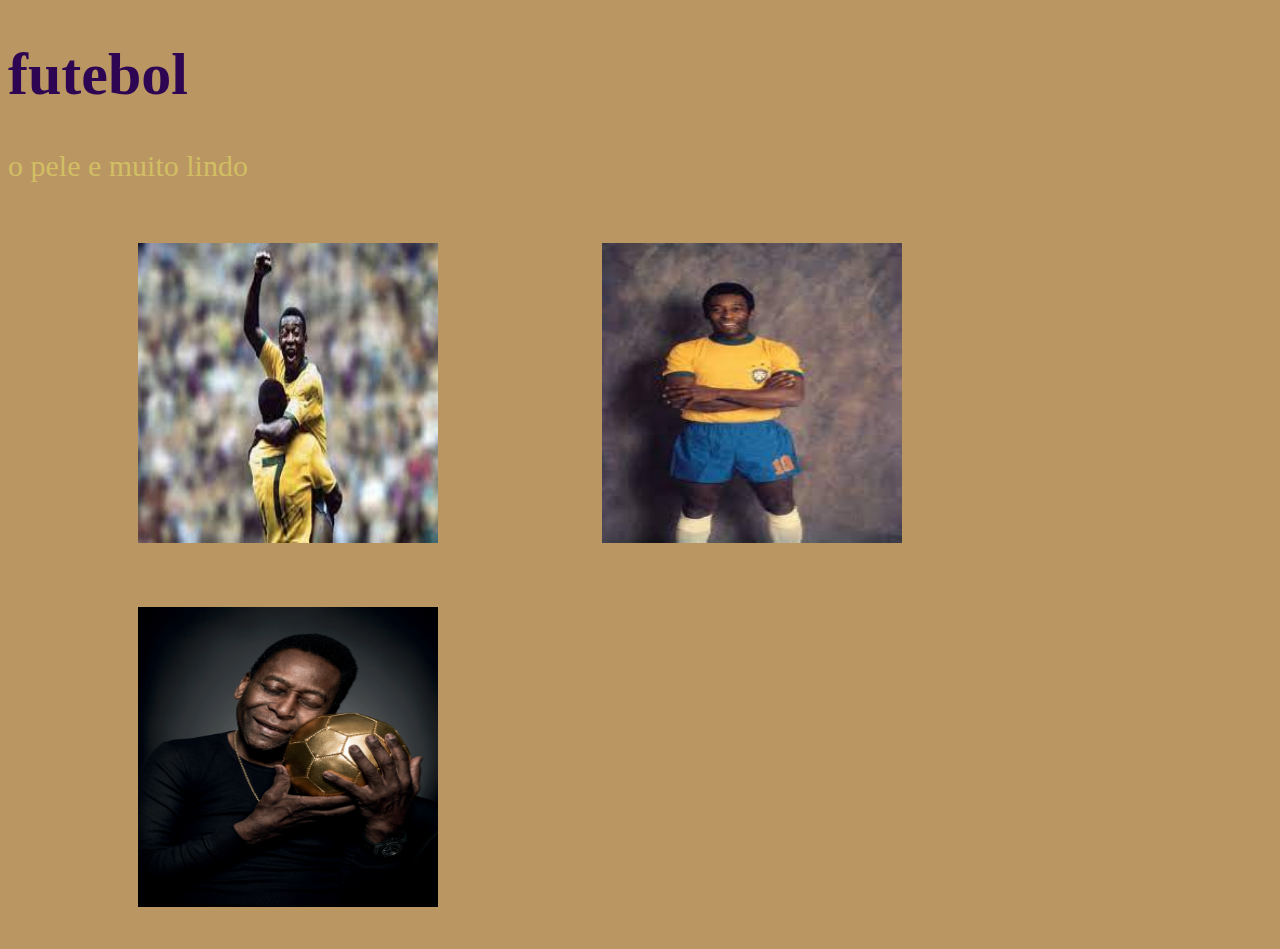
==== index.html @ c8c66f26 "Add files via upload" ====
<!DOCTYPE html>
<html lang="port-br">
<head>
    <meta charset="UTF-8">
    <meta name="viewport" content="width=device-width, initial-scale=1.0">
    <title>Document</title>
    <link rel="stylesheet" href="style.css">
</head>
<body>
    <h1>futebol</h1>
    <p>o pele e muito lindo</p>
    <img src="download (1).jpeg" alt="">
<img src="download.jpeg" alt="">
<img src="PELE0000-1.webp" alt="">
</body>
</html>
---- style.css ----
body{
    background: rgb(186, 150, 99);
}
h1{
font-size: 60px;
color: rgb(45, 5, 82);
text-align: justify;
}
p{
font-size: 30px;
color: rgb(210, 190, 99);
text-align: justify;
}
img{
width: 300px;
height: 300px;
margin: 30px;
margin-left: 130px;
}
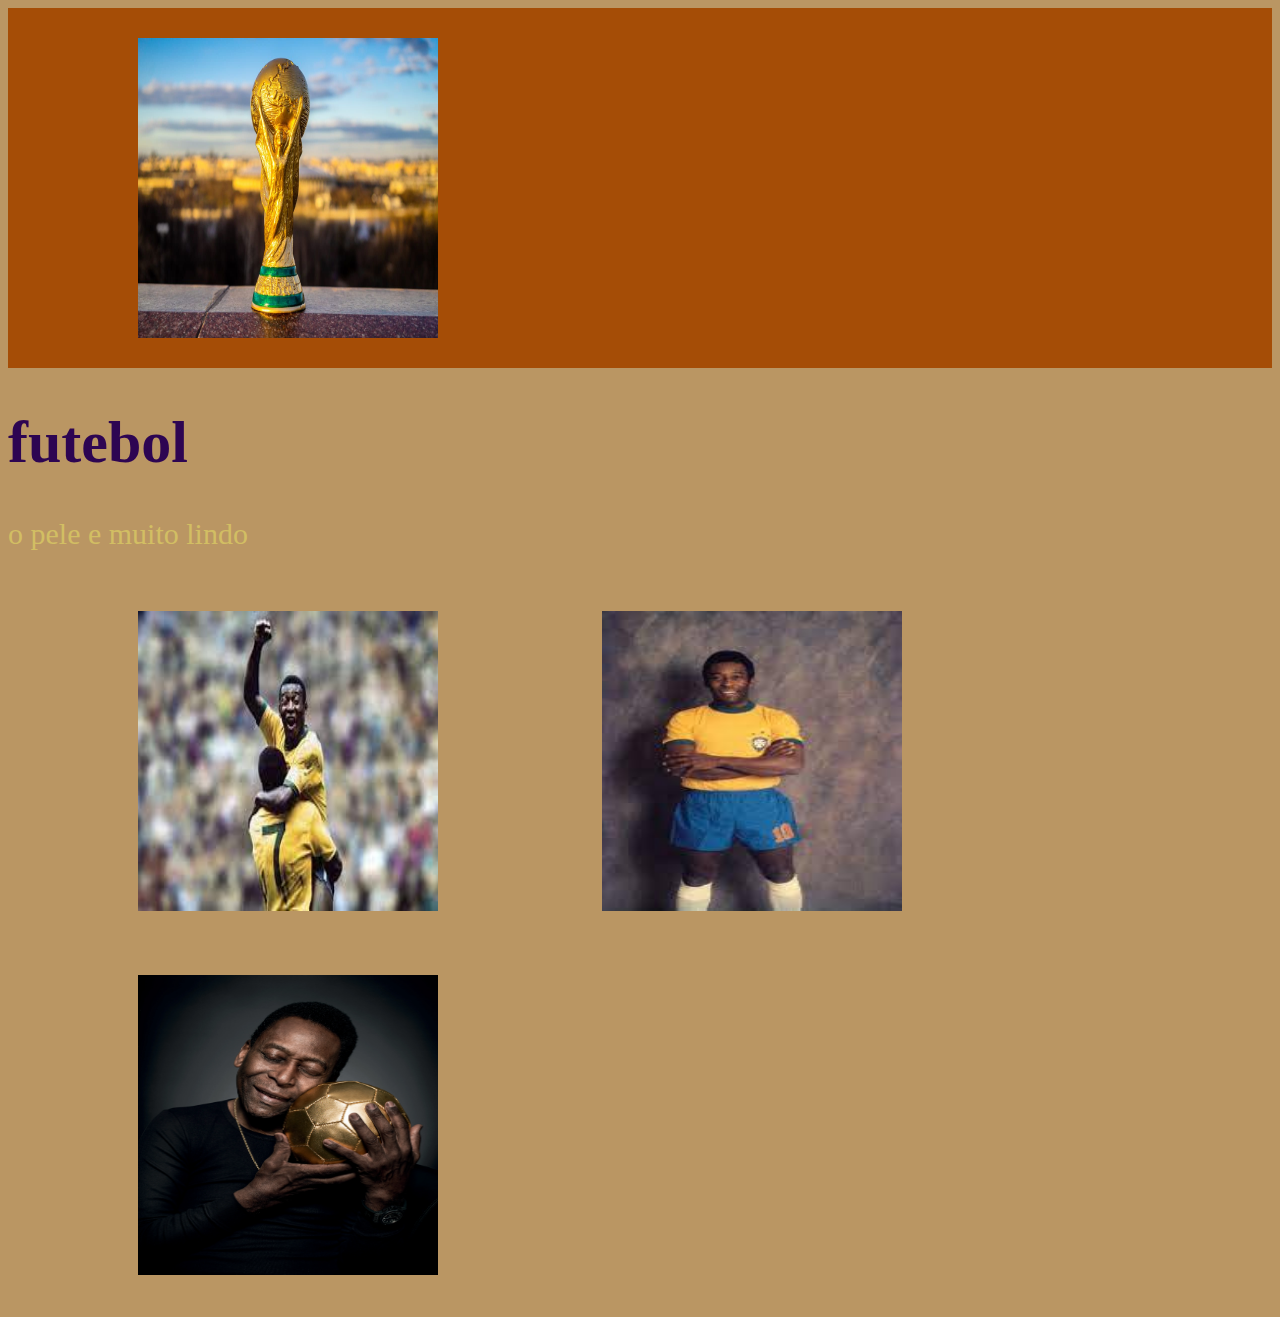
==== commit 2a4aa051: "Add files via upload" ====
--- a/index.html
+++ b/index.html
@@ -7,6 +7,14 @@
     <link rel="stylesheet" href="style.css">
 </head>
 <body>
+    <header class="cabecalho">
+<img src="copa.jpg" alt="">
+<ul class="listacabecalho">
+    <li class="itemlistacabecalho">home</li>
+    <li class="itemlistacabecalho">copa do mundo</li>
+    <li class="itemlistacabecalho">hexacampeao</li>
+</ul>
+    </header>
     <h1>futebol</h1>
     <p>o pele e muito lindo</p>
     <img src="download (1).jpeg" alt="">
--- a/style.css
+++ b/style.css
@@ -16,4 +16,13 @@
 height: 300px;
 margin: 30px;
 margin-left: 130px;
+}
+.cabecalho{
+    background-color: rgb(165, 77, 6);
+ display: flex;
+}
+.listacabecalho{
+    display: flex;
+    margin-left: 900px;
+    margin-top: 20px;
 }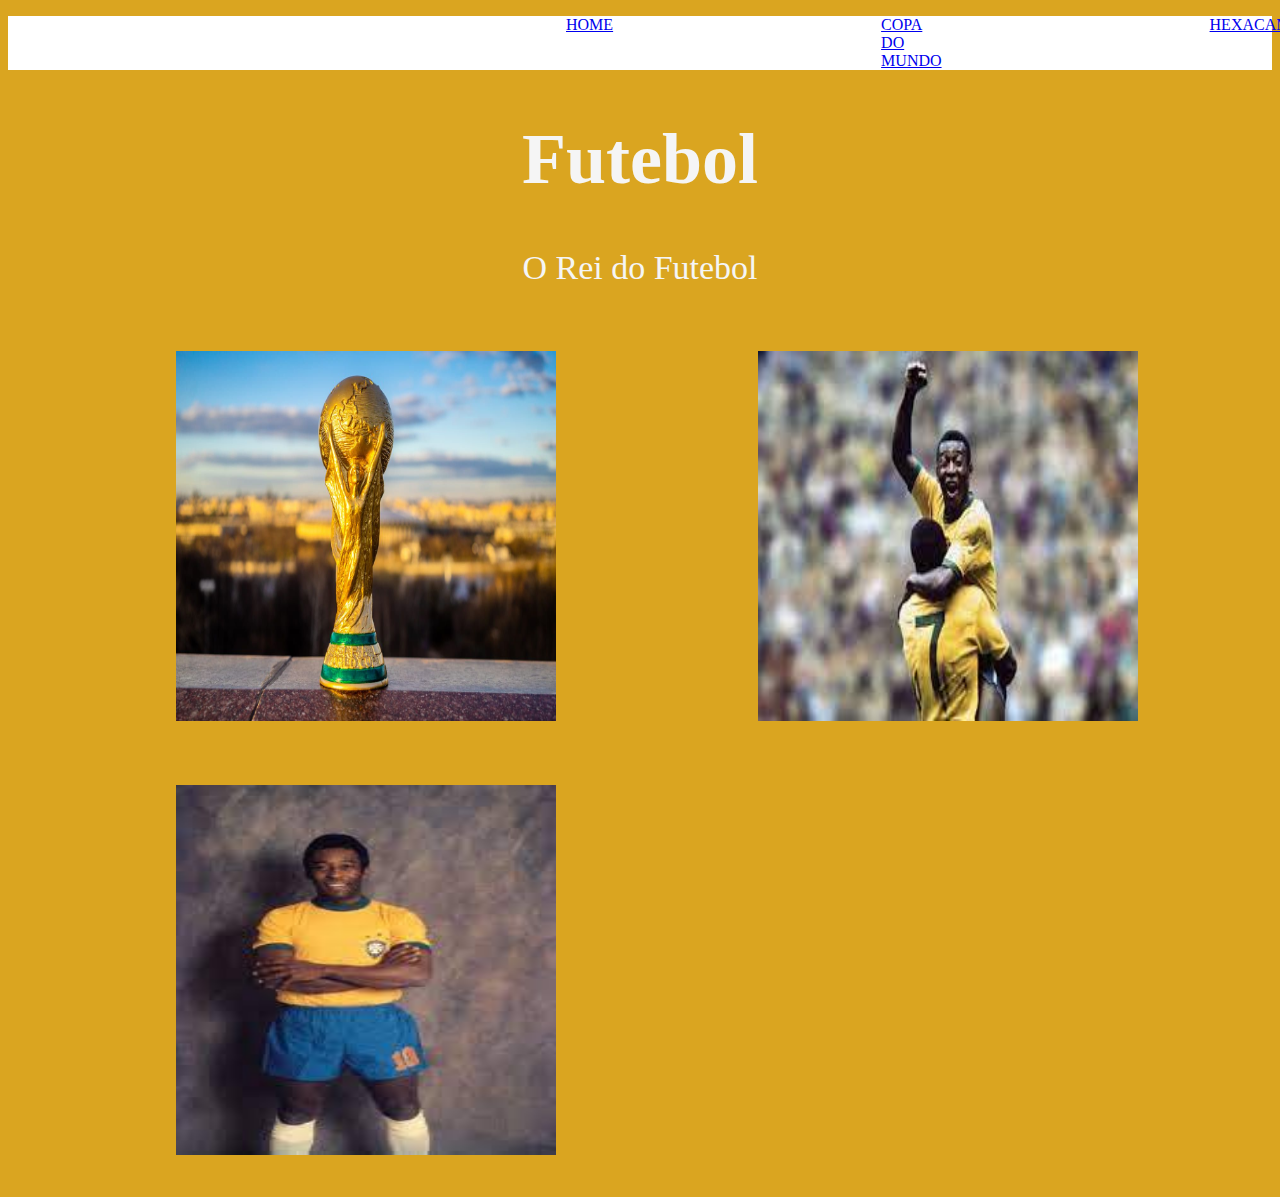
==== commit b568cfb0: "Add files via upload" ====
--- a/index.html
+++ b/index.html
@@ -1,24 +1,29 @@
 <!DOCTYPE html>
-<html lang="port-br">
+<html lang="en">
 <head>
     <meta charset="UTF-8">
+    <meta http-equiv="X-UA-Compatible" content="IE=edge">
     <meta name="viewport" content="width=device-width, initial-scale=1.0">
     <title>Document</title>
     <link rel="stylesheet" href="style.css">
 </head>
 <body>
-    <header class="cabecalho">
-<img src="copa.jpg" alt="">
-<ul class="listacabecalho">
-    <li class="itemlistacabecalho">home</li>
-    <li class="itemlistacabecalho">copa do mundo</li>
-    <li class="itemlistacabecalho">hexacampeao</li>
-</ul>
-    </header>
-    <h1>futebol</h1>
-    <p>o pele e muito lindo</p>
-    <img src="download (1).jpeg" alt="">
-<img src="download.jpeg" alt="">
-<img src="PELE0000-1.webp" alt="">
+    <body>
+        <header class="cabecalho">
+            <ul class="lista_cabecalho">
+                <li class="item_lista_cabecalho"><a href="index.html"> home</a></li>
+                <li class="item_lista_cabecalho"><a href="copa.html"> Copa do Mundo</a></li>
+                <li class="item_lista_cabecalho"><a href="hexa.html"> Hexacampeao</a></li>
+            </ul>
+        </header>
+        <h1>Futebol</h1>
+        <p>O Rei do Futebol</p>
+        <img src="copa.jpg" alt="">
+        <img src="download (1).jpeg" alt="">
+        <img src="download.jpeg" alt="">
+        
+    
+    </body>
+    </html>
 </body>
 </html>--- a/style.css
+++ b/style.css
@@ -1,28 +1,34 @@
 body{
-    background: rgb(186, 150, 99);
+    background: goldenrod;
 }
 h1{
-font-size: 60px;
-color: rgb(45, 5, 82);
-text-align: justify;
+    font-size: 72px;
+    color: whitesmoke;
+    text-align: center;
 }
 p{
-font-size: 30px;
-color: rgb(210, 190, 99);
-text-align: justify;
+    font-size: 34px;
+    color:whitesmoke;
+    font-family: Cambria, Cochin, Georgia, Times, 'Times New Roman', serif;
+    text-align: center;
 }
 img{
-width: 300px;
-height: 300px;
-margin: 30px;
-margin-left: 130px;
+    width: 380px;
+    height: 370px;
+    margin: 30px;
+    margin-left: 168px;
 }
 .cabecalho{
-    background-color: rgb(165, 77, 6);
- display: flex;
+    background-color: white;
 }
-.listacabecalho{
+.lista_cabecalho{
     display: flex;
-    margin-left: 900px;
-    margin-top: 20px;
-}+    margin-left: 250px;
+}
+.item_lista_cabecalho{
+    color: black;
+    list-style: none;
+    text-transform: uppercase;
+    font-size: 16px;
+    padding-left: 268px;
+}
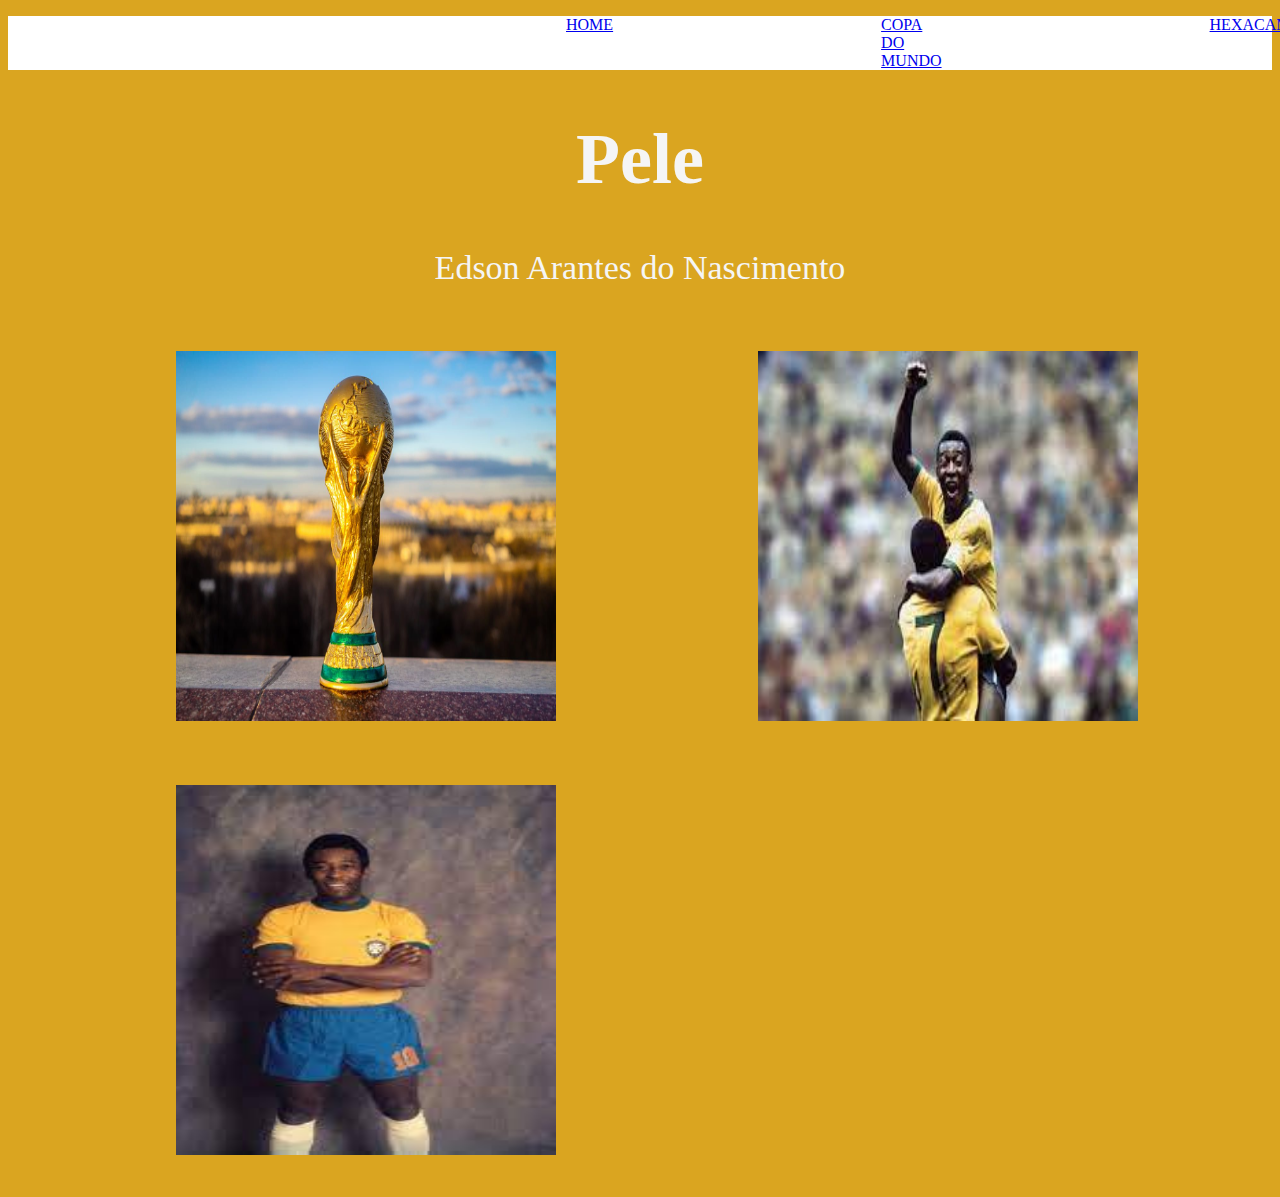
==== commit 7a4698bd: "h" ====
--- a/index.html
+++ b/index.html
@@ -16,14 +16,9 @@
                 <li class="item_lista_cabecalho"><a href="hexa.html"> Hexacampeao</a></li>
             </ul>
         </header>
-        <h1>Futebol</h1>
-        <p>O Rei do Futebol</p>
+        <h1>Pele</h1>
+        <p>Edson Arantes do Nascimento</p>
         <img src="copa.jpg" alt="">
         <img src="download (1).jpeg" alt="">
         <img src="download.jpeg" alt="">
         
-    
-    </body>
-    </html>
-</body>
-</html>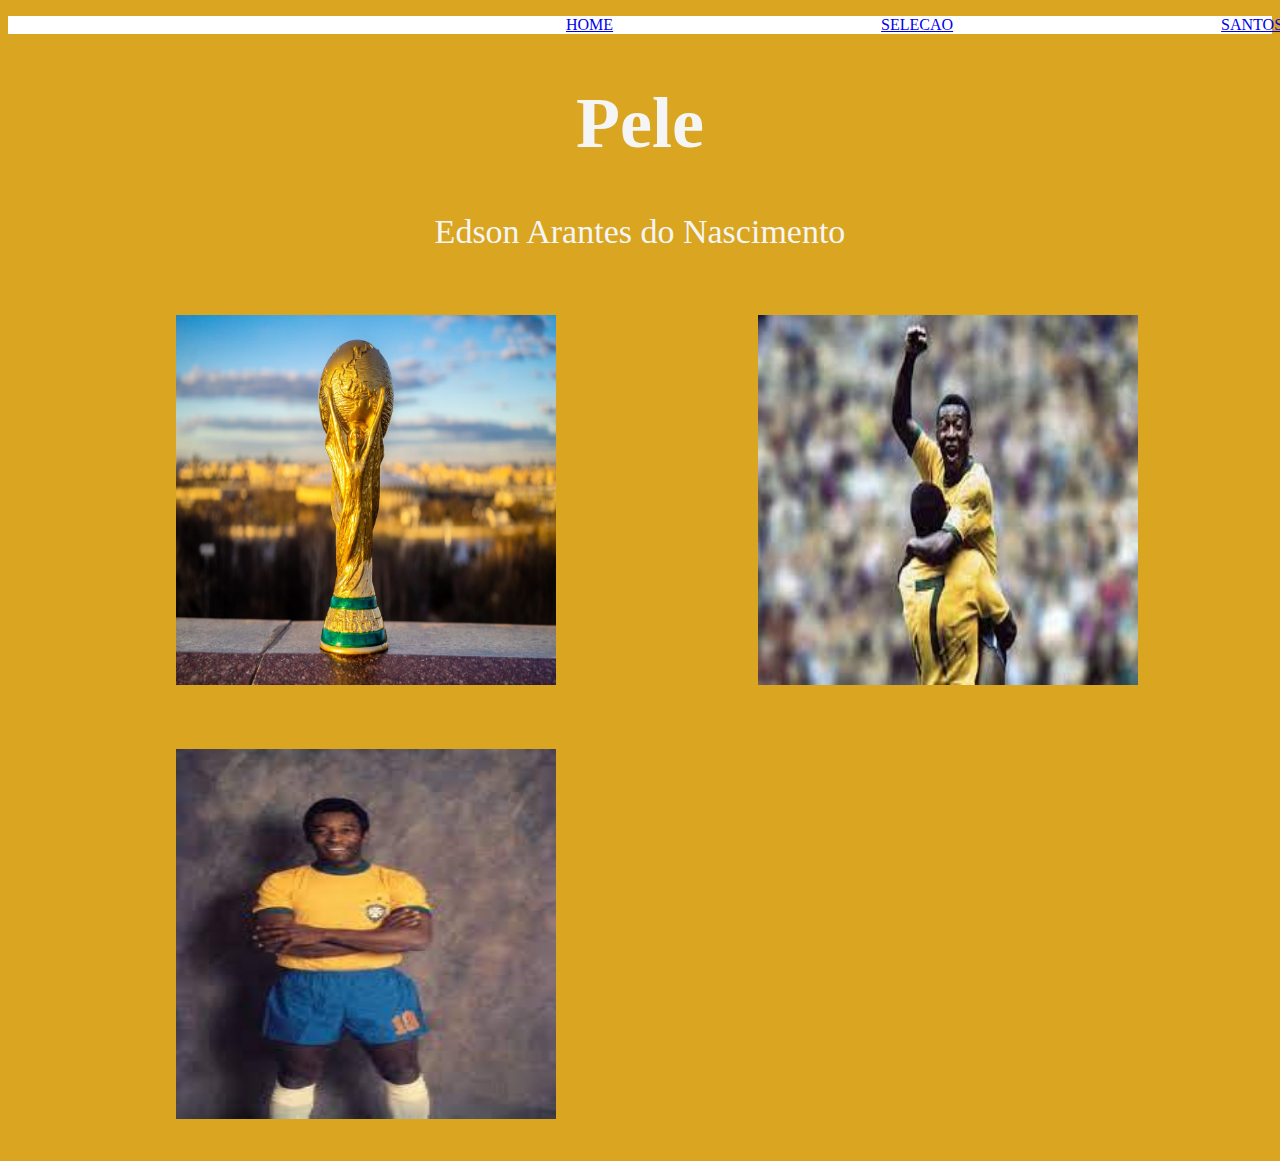
==== commit 8306423a: "a" ====
--- a/index.html
+++ b/index.html
@@ -12,8 +12,8 @@
         <header class="cabecalho">
             <ul class="lista_cabecalho">
                 <li class="item_lista_cabecalho"><a href="index.html"> home</a></li>
-                <li class="item_lista_cabecalho"><a href="copa.html"> Copa do Mundo</a></li>
-                <li class="item_lista_cabecalho"><a href="hexa.html"> Hexacampeao</a></li>
+                <li class="item_lista_cabecalho"><a href="copa.html"> Selecao</a></li>
+                <li class="item_lista_cabecalho"><a href="hexa.html"> Santos</a></li>
             </ul>
         </header>
         <h1>Pele</h1>
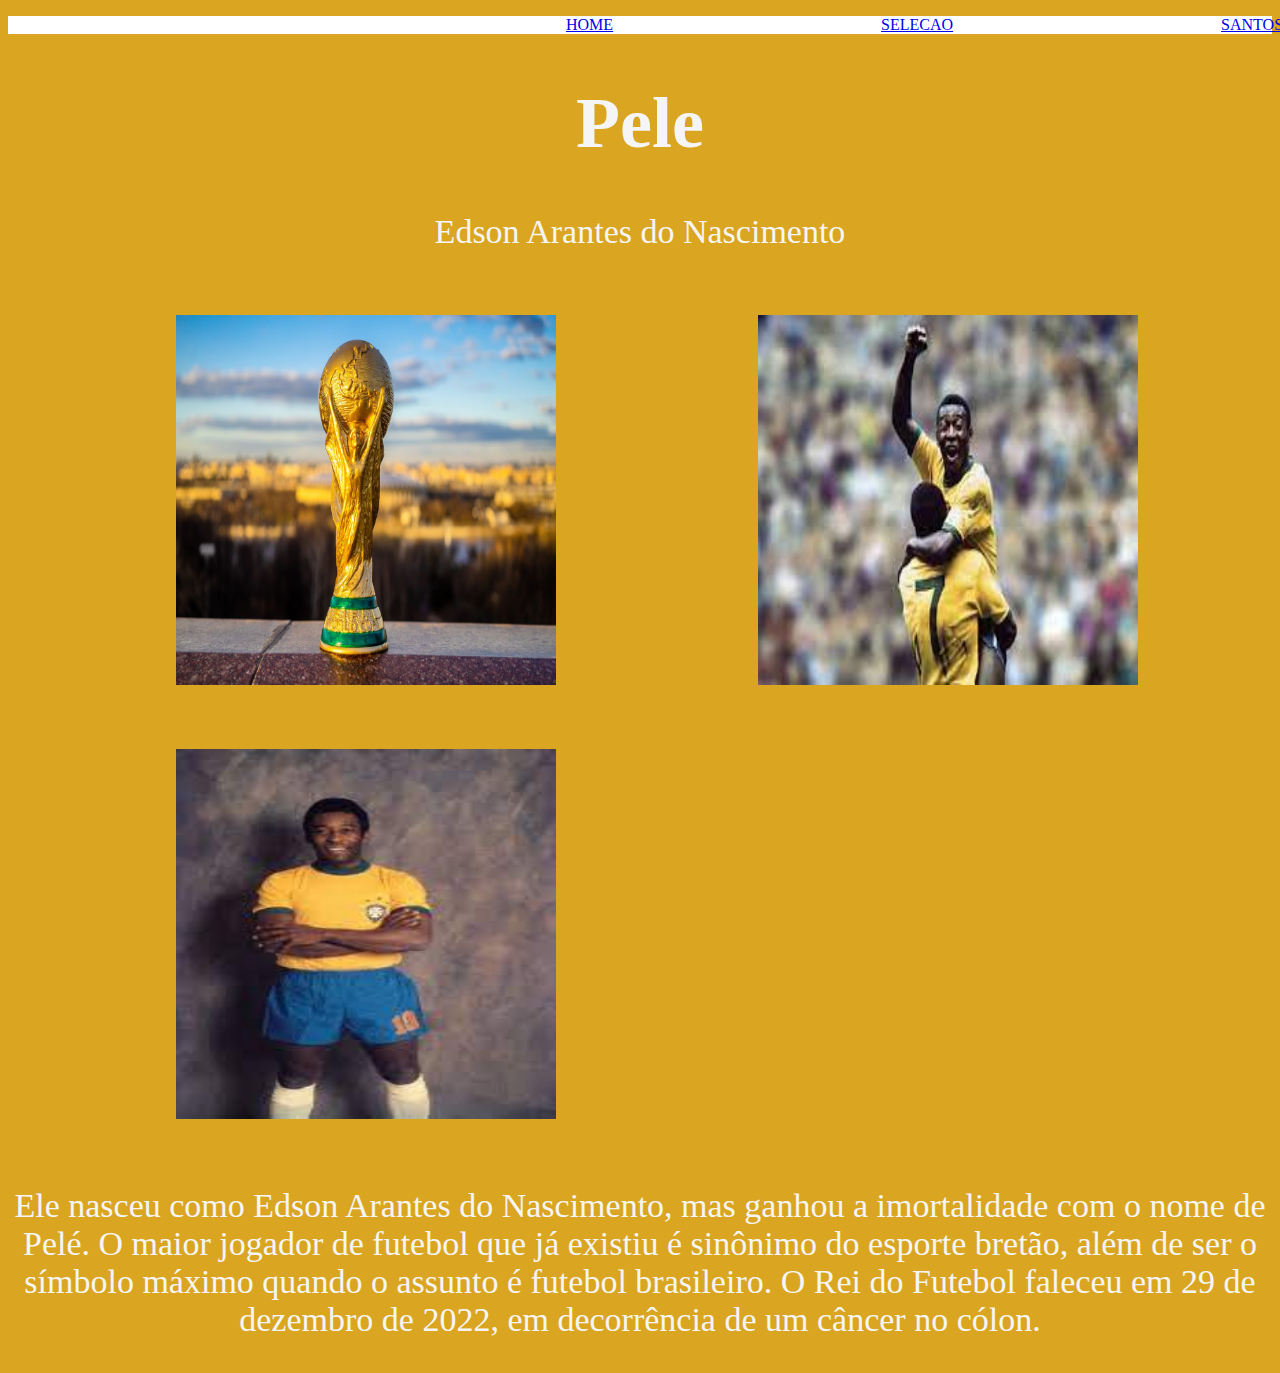
==== commit c9d678fe: "a" ====
--- a/index.html
+++ b/index.html
@@ -21,4 +21,6 @@
         <img src="copa.jpg" alt="">
         <img src="download (1).jpeg" alt="">
         <img src="download.jpeg" alt="">
-        
+        <p>Ele nasceu como Edson Arantes do Nascimento, mas ganhou a imortalidade com o nome de Pelé. O maior jogador de futebol que já existiu é sinônimo do esporte bretão, além de ser o símbolo máximo quando o assunto é futebol brasileiro. O Rei do Futebol faleceu em 29 de dezembro de 2022, em decorrência de um câncer no cólon.
+
+        </p>
--- a/style.css
+++ b/style.css
@@ -32,3 +32,7 @@
     font-size: 16px;
     padding-left: 268px;
 }
+.pele{
+    margin-left: 600px;
+    width: 600px;
+}
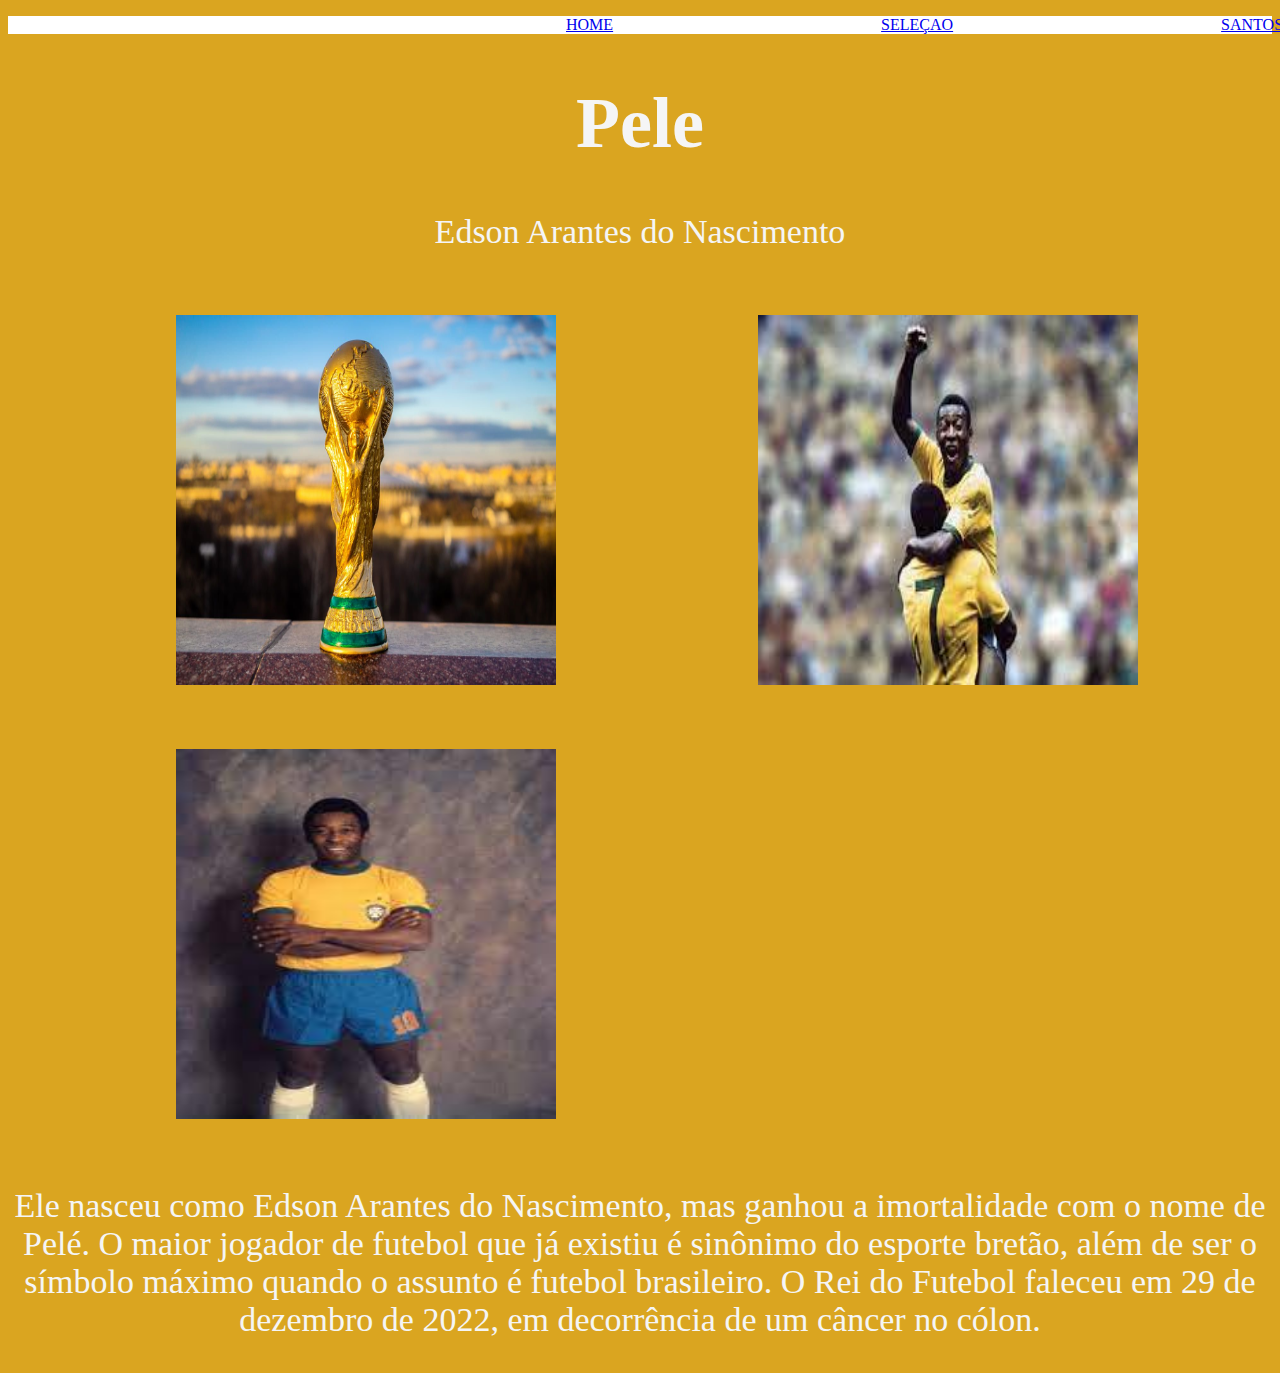
==== commit 66c27b5c: "a" ====
--- a/index.html
+++ b/index.html
@@ -12,8 +12,8 @@
         <header class="cabecalho">
             <ul class="lista_cabecalho">
                 <li class="item_lista_cabecalho"><a href="index.html"> home</a></li>
-                <li class="item_lista_cabecalho"><a href="copa.html"> Selecao</a></li>
-                <li class="item_lista_cabecalho"><a href="hexa.html"> Santos</a></li>
+                <li class="item_lista_cabecalho"><a href="seleçao.html"> Seleçao</a></li>
+                <li class="item_lista_cabecalho"><a href="santos.html"> Santos</a></li>
             </ul>
         </header>
         <h1>Pele</h1>
--- a/style.css
+++ b/style.css
@@ -36,3 +36,7 @@
     margin-left: 600px;
     width: 600px;
 }
+.pelesantos{
+    margin-left: 600px;
+    width: 600px;
+}